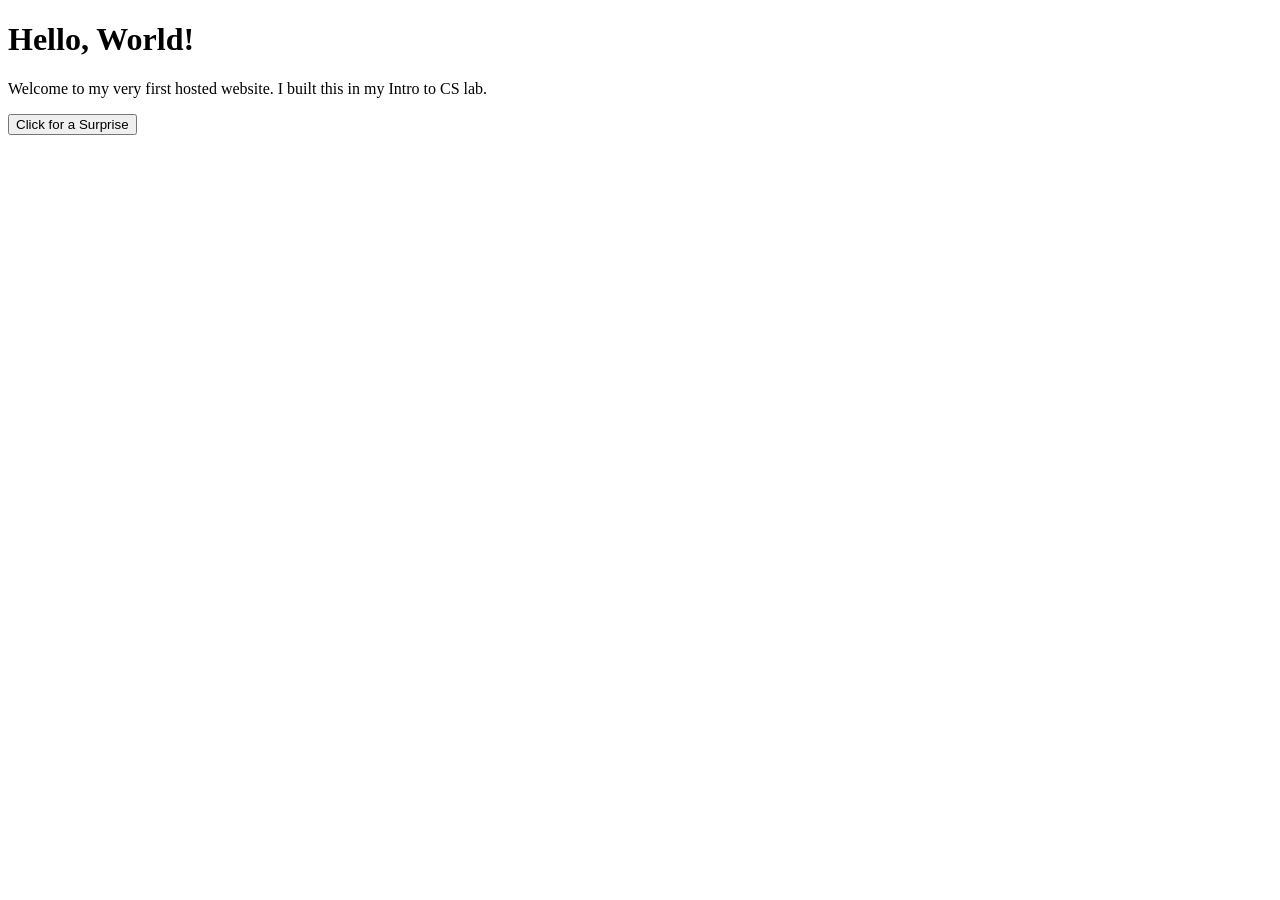
==== index.html @ dd25a31c "Create index.html" ====
<!DOCTYPE html>
<html lang="en">
<head>
  <meta charset="UTF-8">
  <meta name="viewport" content="width=device-width, initial-scale=1.0">
  <title>My First Website</title>
  <link rel="stylesheet" href="style.css">
</head>
<body>
  <div class="container">
    <h1 id="main-title">Hello, World!</h1>
    <p>Welcome to my very first hosted website. I built this in my Intro to CS lab.</p>
    <button id="color-button">Click for a Surprise</button>
  </div>

  <script src="script.js"></script>
</body>
</html>
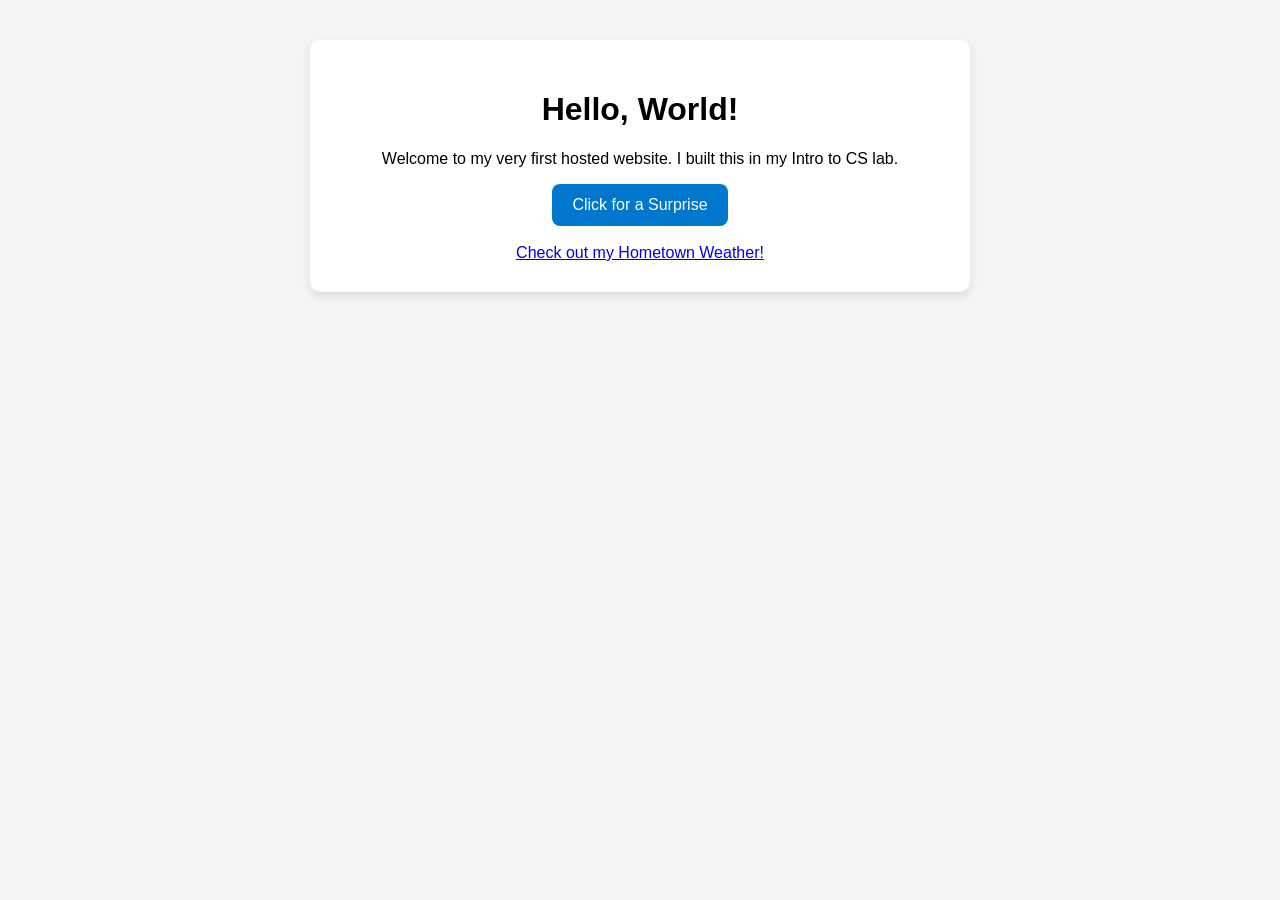
==== commit 592da22c: "index.html" ====
--- a/index.html
+++ b/index.html
@@ -6,11 +6,17 @@
   <title>My First Website</title>
   <link rel="stylesheet" href="style.css">
 </head>
+
 <body>
   <div class="container">
     <h1 id="main-title">Hello, World!</h1>
     <p>Welcome to my very first hosted website. I built this in my Intro to CS lab.</p>
+
     <button id="color-button">Click for a Surprise</button>
+
+    <br><br>
+
+    <a href="weather.html">Check out my Hometown Weather!</a>
   </div>
 
   <script src="script.js"></script>
--- a/style.css
+++ b/style.css
@@ -0,0 +1,30 @@
+body {
+  font-family: Arial, sans-serif;
+  background-color: #f4f4f4;
+  text-align: center;
+  margin: 0;
+  padding: 40px;
+}
+
+.container {
+  background: white;
+  padding: 30px;
+  max-width: 600px;
+  margin: auto;
+  border-radius: 10px;
+  box-shadow: 0 4px 10px rgba(0,0,0,0.1);
+}
+
+button {
+  background-color: #0077cc;
+  color: white;
+  border: none;
+  padding: 12px 20px;
+  font-size: 16px;
+  border-radius: 8px;
+  cursor: pointer;
+}
+
+button:hover {
+  background-color: #005fa3;
+}
